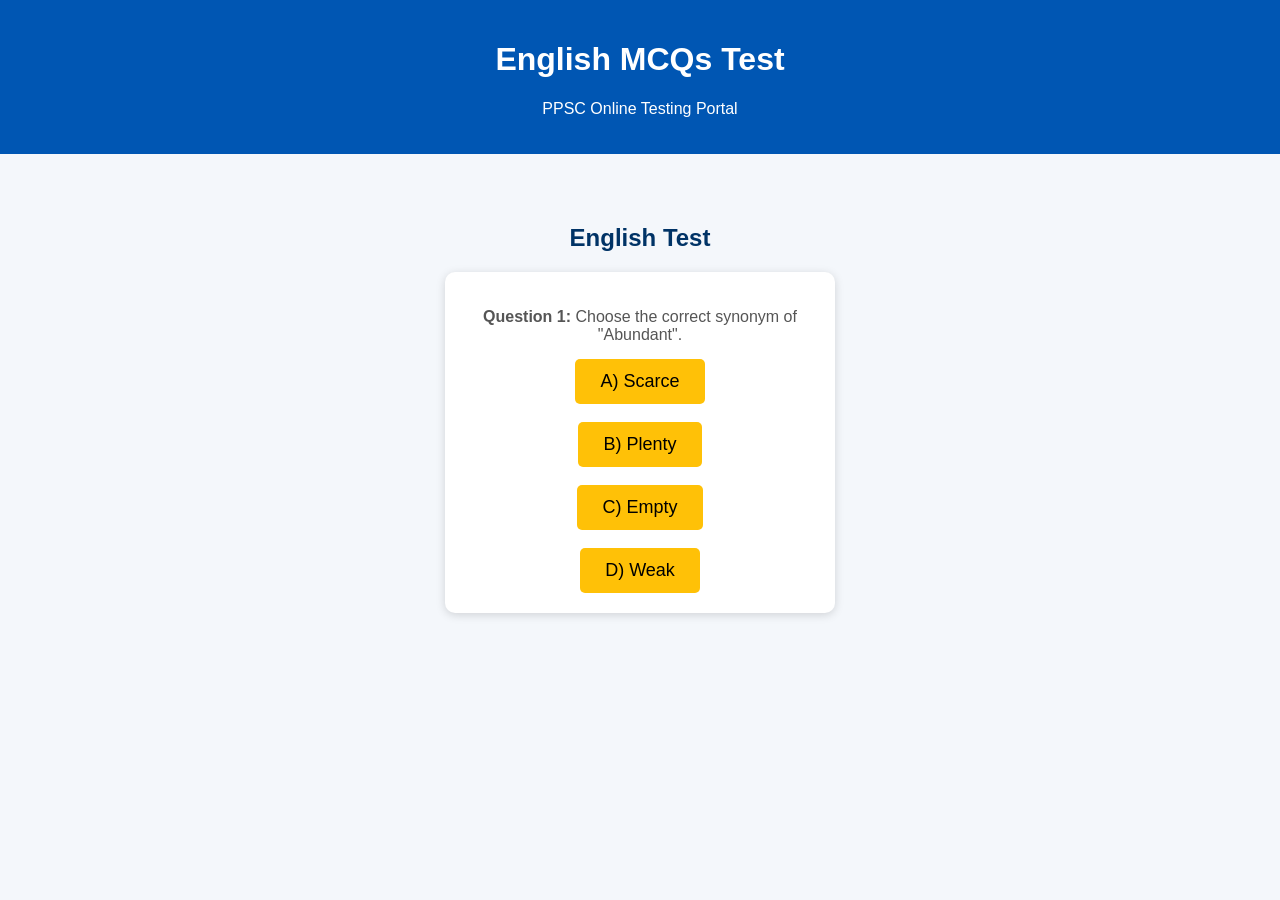
==== english.html @ 7a75de68 "Add script tag for english.js in english.html" ====
<!DOCTYPE html>
<html lang="en">
<head>
<meta charset="UTF-8">
<meta name="viewport" content="width=device-width, initial-scale=1.0">
<title>English Test</title>
<link rel="stylesheet" href="style.css">
</head>

<body>

<header>
<h1>English MCQs Test</h1>
<p>PPSC Online Testing Portal</p>
</header>

<section class="hero">
<h2>English Test</h2>

<div class="subject-card">
<p><strong>Question 1:</strong> Choose the correct synonym of "Abundant".</p>

<button class="btn">A) Scarce</button><br><br>
<button class="btn">B) Plenty</button><br><br>
<button class="btn">C) Empty</button><br><br>
<button class="btn">D) Weak</button>
</div>

</section>
  <script src="english.js"></script>

</body>
</html>
---- style.css ----
body{
    margin:0;
    font-family:Arial,sans-serif;
    background:#f4f7fb;
}

header{
    background:#0056b3;
    color:white;
    text-align:center;
    padding:20px;
}

nav{
    background:#003366;
    text-align:center;
    padding:10px;
}

nav a{
    color:white;
    text-decoration:none;
    margin:10px;
    font-weight:bold;
}

.hero{
    text-align:center;
    padding:50px 20px;
}

.hero h2{
    color:#003366;
}

.btn{
    background:#ffc107;
    color:black;
    padding:12px 25px;
    border:none;
    border-radius:5px;
    font-size:18px;
}
#subjects{
    padding:40px 20px;
    background:#f5f5f5;
    text-align:center;
}

.subject-card{
    background:#fff;
    margin:20px auto;
    padding:20px;
    max-width:350px;
    border-radius:10px;
    box-shadow:0 2px 10px rgba(0,0,0,0.15);
}

.subject-card h3{
    color:#0056b3;
    margin-bottom:10px;
}

.subject-card p{
    color:#555;
    margin-bottom:15px;
}
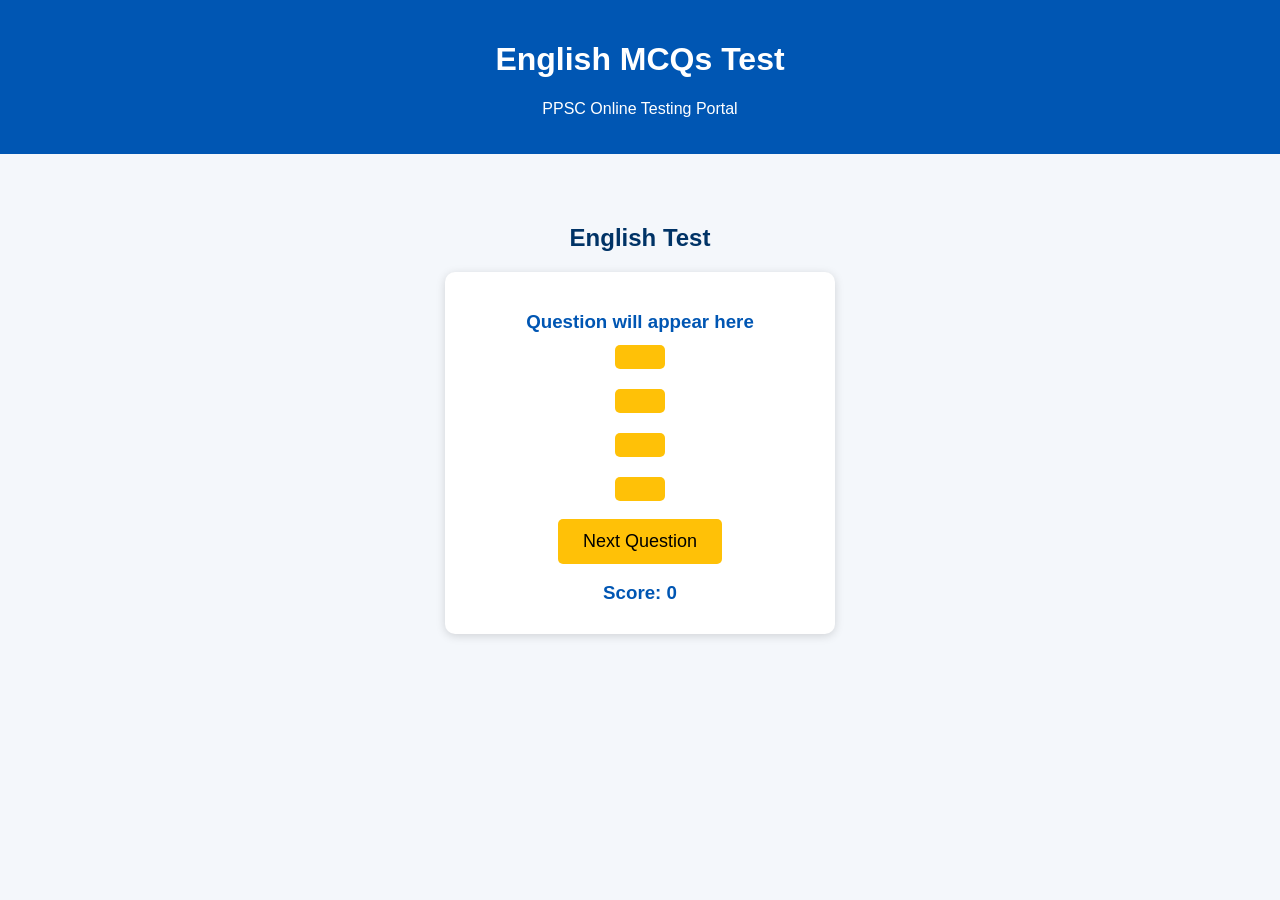
==== commit 1fcbc39c: "Update English test question and answer buttons" ====
--- a/english.html
+++ b/english.html
@@ -18,12 +18,16 @@
 <h2>English Test</h2>
 
 <div class="subject-card">
-<p><strong>Question 1:</strong> Choose the correct synonym of "Abundant".</p>
+    <h3 id="question">Question will appear here</h3>
 
-<button class="btn">A) Scarce</button><br><br>
-<button class="btn">B) Plenty</button><br><br>
-<button class="btn">C) Empty</button><br><br>
-<button class="btn">D) Weak</button>
+    <button class="btn option" onclick="checkAnswer(0)"></button><br><br>
+    <button class="btn option" onclick="checkAnswer(1)"></button><br><br>
+    <button class="btn option" onclick="checkAnswer(2)"></button><br><br>
+    <button class="btn option" onclick="checkAnswer(3)"></button><br><br>
+
+    <button class="btn" onclick="nextQuestion()">Next Question</button>
+
+    <h3 id="score">Score: 0</h3>
 </div>
 
 </section>
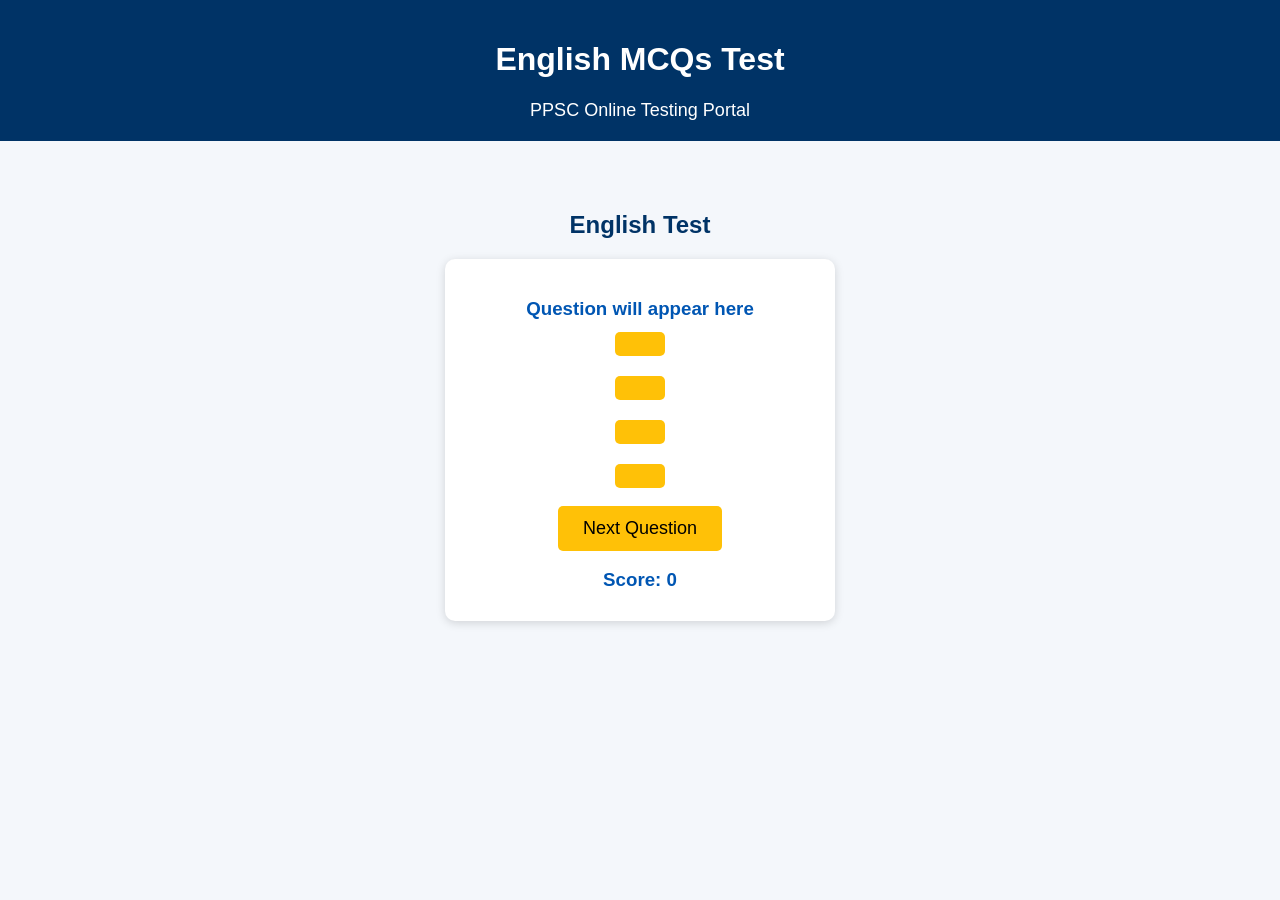
==== commit c821d8be: "Add script.js to english.html" ====
--- a/english.html
+++ b/english.html
@@ -32,6 +32,6 @@
 
 </section>
   <script src="english.js"></script>
-
+<script src="script.js"></script>
 </body>
 </html>
--- a/style.css
+++ b/style.css
@@ -40,7 +40,9 @@
     border:none;
     border-radius:5px;
     font-size:18px;
+    cursor:pointer;
 }
+
 #subjects{
     padding:40px 20px;
     background:#f5f5f5;
@@ -65,3 +67,78 @@
     color:#555;
     margin-bottom:15px;
 }
+
+/* Faculty Section */
+
+#faculty{
+    padding:50px 20px;
+    background:#eef5ff;
+    text-align:center;
+}
+
+#faculty h2{
+    color:#003366;
+    margin-bottom:30px;
+}
+
+.faculty-grid{
+    display:grid;
+    grid-template-columns:repeat(auto-fit,minmax(280px,1fr));
+    gap:25px;
+}
+
+.faculty-card{
+    background:#fff;
+    border-radius:15px;
+    overflow:hidden;
+    box-shadow:0 4px 12px rgba(0,0,0,0.15);
+    transition:0.3s;
+}
+
+.faculty-card:hover{
+    transform:translateY(-8px);
+}
+
+.faculty-card img{
+    width:100%;
+    height:300px;
+    object-fit:cover;
+}
+
+.faculty-card h3{
+    color:#003366;
+    margin:15px 0 10px;
+}
+
+.faculty-card p{
+    text-align:left;
+    padding:0 15px;
+    margin:8px 0;
+    color:#444;
+}
+header{
+    background:#003366;
+    color:white;
+    text-align:center;
+    padding:20px;
+}
+.logo{
+    width:90px;
+    height:auto;
+    display:block;
+    margin:10px auto;
+}
+.heade h1{
+    margin:10px 0 5px;
+    font-size:36px;
+}
+
+header p{
+    margin:0;
+    font-size:18px;
+}
+header img{
+    width:100px !important;
+    max-width:100px !important;
+    height:auto !important;
+    }
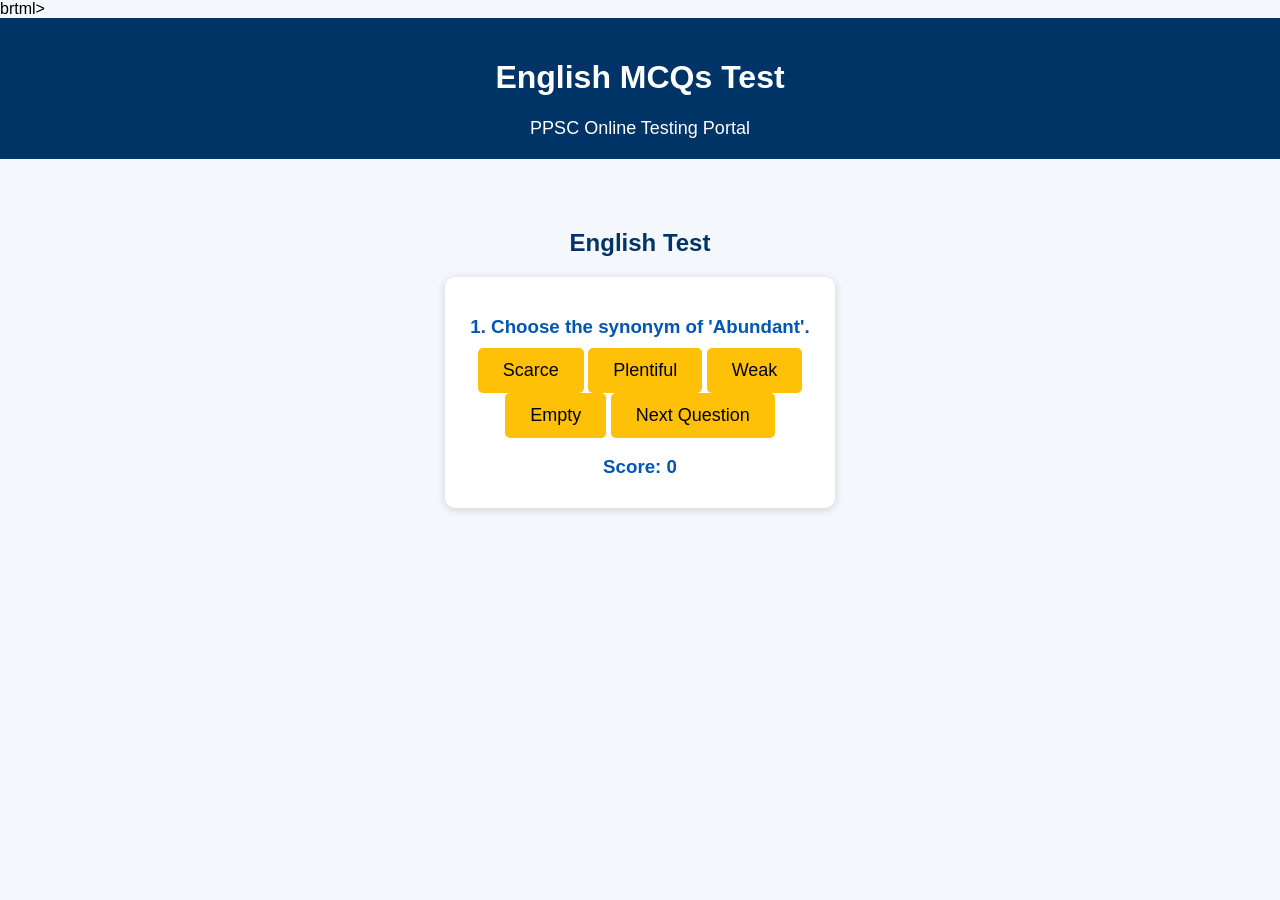
==== commit de5b89ce: "Refactor buttons in english.html for cleaner layout" ====
--- a/english.html
+++ b/english.html
@@ -1,4 +1,4 @@
-<!DOCTYPE html>
+brtml>
 <html lang="en">
 <head>
 <meta charset="UTF-8">
@@ -20,12 +20,12 @@
 <div class="subject-card">
     <h3 id="question">Question will appear here</h3>
 
-    <button class="btn option" onclick="checkAnswer(0)"></button><br><br>
-    <button class="btn option" onclick="checkAnswer(1)"></button><br><br>
-    <button class="btn option" onclick="checkAnswer(2)"></button><br><br>
-    <button class="btn option" onclick="checkAnswer(3)"></button><br><br>
-
-    <button class="btn" onclick="nextQuestion()">Next Question</button>
+    <button class="btn option" onclick="checkAnswer(0)"></button>
+<button class="btn option" onclick="checkAnswer(1)"></button>
+<button class="btn option" onclick="checkAnswer(2)"></button>
+<button class="btn option" onclick="checkAnswer(3)"></button>
+        
+        <button class="btn" onclick="nextQuestion()">Next Question</button>
 
     <h3 id="score">Score: 0</h3>
 </div>
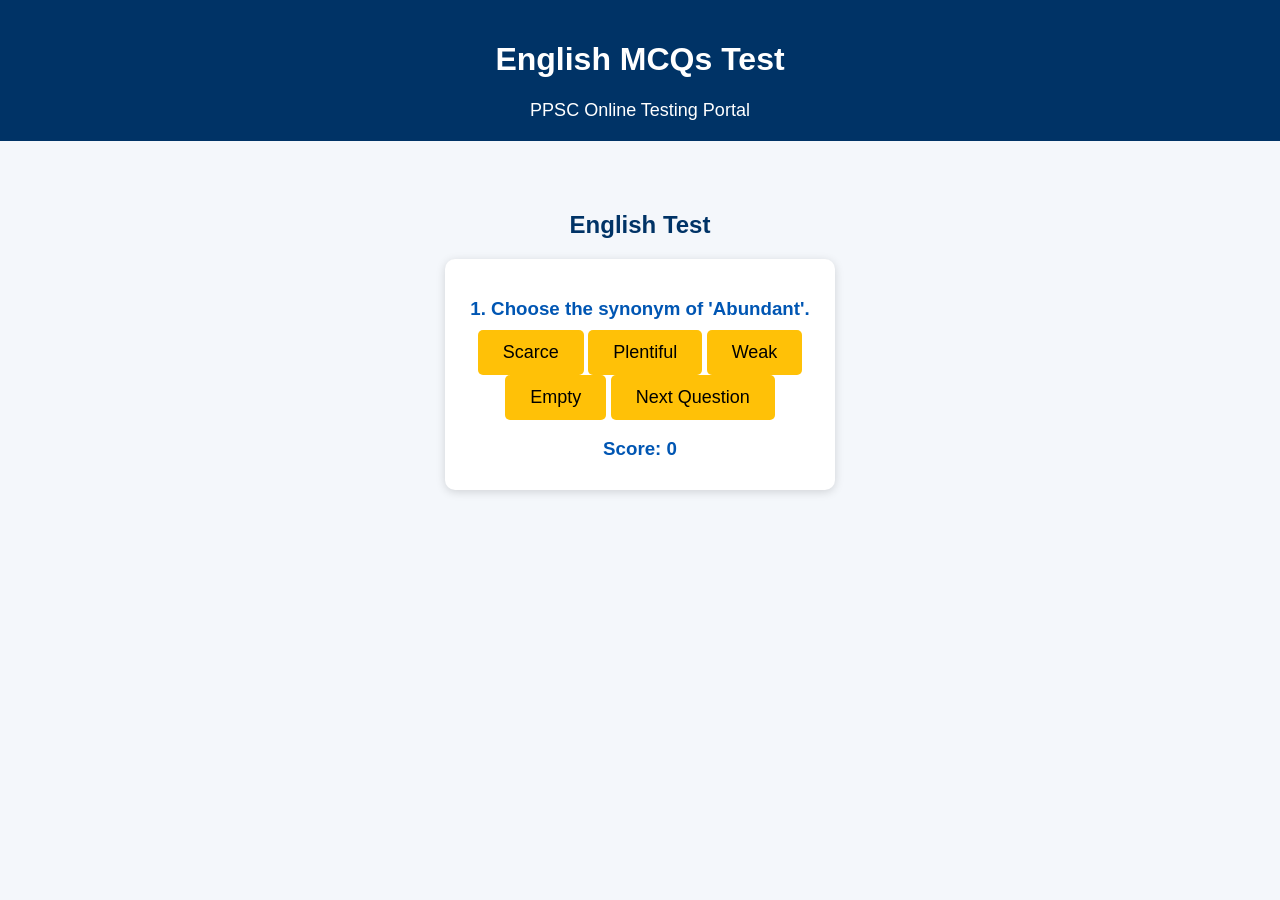
==== commit 9bc9e697: "Fix HTML syntax error in english.html" ====
--- a/english.html
+++ b/english.html
@@ -1,4 +1,4 @@
-brtml>
+
 <html lang="en">
 <head>
 <meta charset="UTF-8">
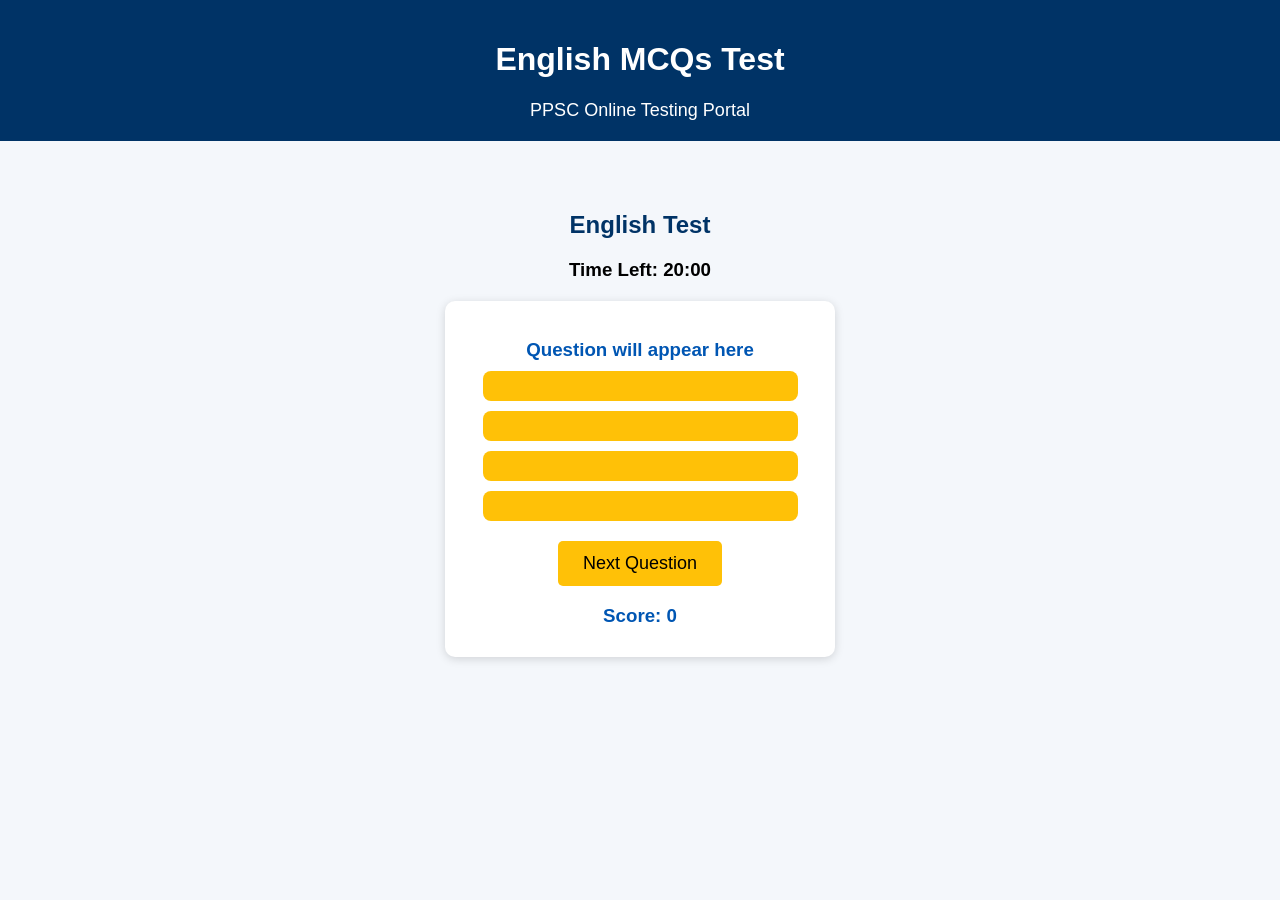
==== commit f6b3a48c: "Add timer display to English test section" ====
--- a/english.html
+++ b/english.html
@@ -16,6 +16,7 @@
 
 <section class="hero">
 <h2>English Test</h2>
+    <h3 id="timer">Time Left: 20:00</h3>
 
 <div class="subject-card">
     <h3 id="question">Question will appear here</h3>
--- a/style.css
+++ b/style.css
@@ -142,3 +142,34 @@
     max-width:100px !important;
     height:auto !important;
     }
+/* English Test Options */
+.option{
+    display:block;
+    width:90%;
+    margin:10px auto;
+    padding:15px;
+    font-size:18px;
+    border-radius:8px;
+}
+
+.btn{
+    margin-top:10px;
+    }
+.correct{
+    background:#28a745 !important;
+    color:#fff;
+}
+
+.wrong{
+    background:#dc3545 !important;
+    color:#fff;
+}
+
+.option{
+    cursor:pointer;
+    transition:0.3s;
+}
+
+.option:hover{
+    background:#ffc107;
+}
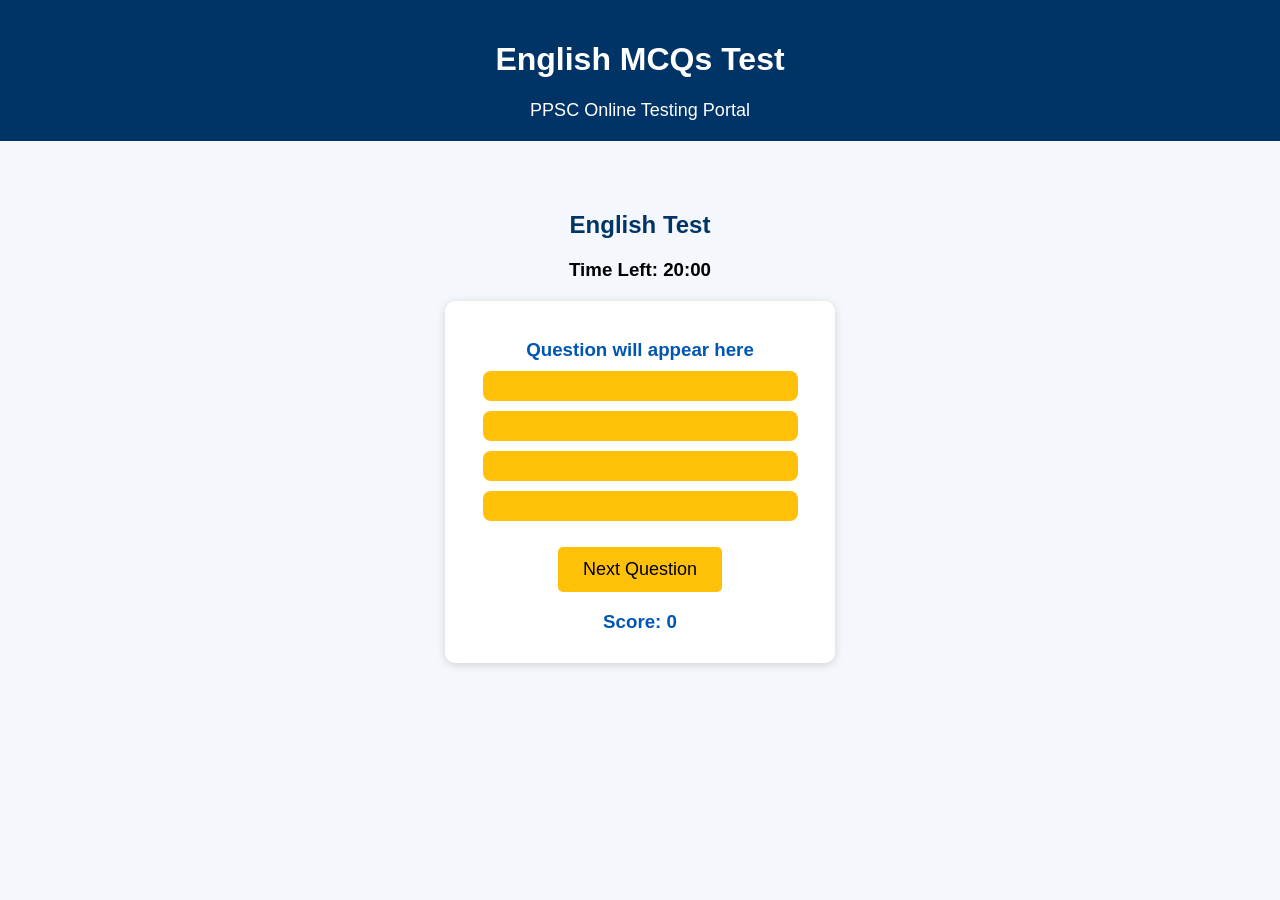
==== commit 6c2e4682: "Refactor HTML structure and elements in english.html" ====
--- a/english.html
+++ b/english.html
@@ -1,38 +1,57 @@
 
+<!DOCTYPE html>
 <html lang="en">
+
 <head>
 <meta charset="UTF-8">
 <meta name="viewport" content="width=device-width, initial-scale=1.0">
+
 <title>English Test</title>
+
 <link rel="stylesheet" href="style.css">
 </head>
 
 <body>
 
 <header>
-<h1>English MCQs Test</h1>
-<p>PPSC Online Testing Portal</p>
+    <h1>English MCQs Test</h1>
+    <p>PPSC Online Testing Portal</p>
 </header>
 
 <section class="hero">
-<h2>English Test</h2>
+
+    <h2>English Test</h2>
+
     <h3 id="timer">Time Left: 20:00</h3>
 
-<div class="subject-card">
-    <h3 id="question">Question will appear here</h3>
+    <div class="subject-card">
 
-    <button class="btn option" onclick="checkAnswer(0)"></button>
-<button class="btn option" onclick="checkAnswer(1)"></button>
-<button class="btn option" onclick="checkAnswer(2)"></button>
-<button class="btn option" onclick="checkAnswer(3)"></button>
-        
-        <button class="btn" onclick="nextQuestion()">Next Question</button>
+        <h3 id="question">
+            Question will appear here
+        </h3>
 
-    <h3 id="score">Score: 0</h3>
-</div>
+        <button class="btn option" onclick="checkAnswer(0)"></button>
+
+        <button class="btn option" onclick="checkAnswer(1)"></button>
+
+        <button class="btn option" onclick="checkAnswer(2)"></button>
+
+        <button class="btn option" onclick="checkAnswer(3)"></button>
+
+        <p id="message"></p>
+
+        <button id="nextButton" class="btn" onclick="nextQuestion()">
+            Next Question
+        </button>
+
+        <h3 id="score">Score: 0</h3>
+
+    </div>
 
 </section>
-  <script src="english.js"></script>
+
+<script src="english.js"></script>
 <script src="script.js"></script>
+
 </body>
 </html>
